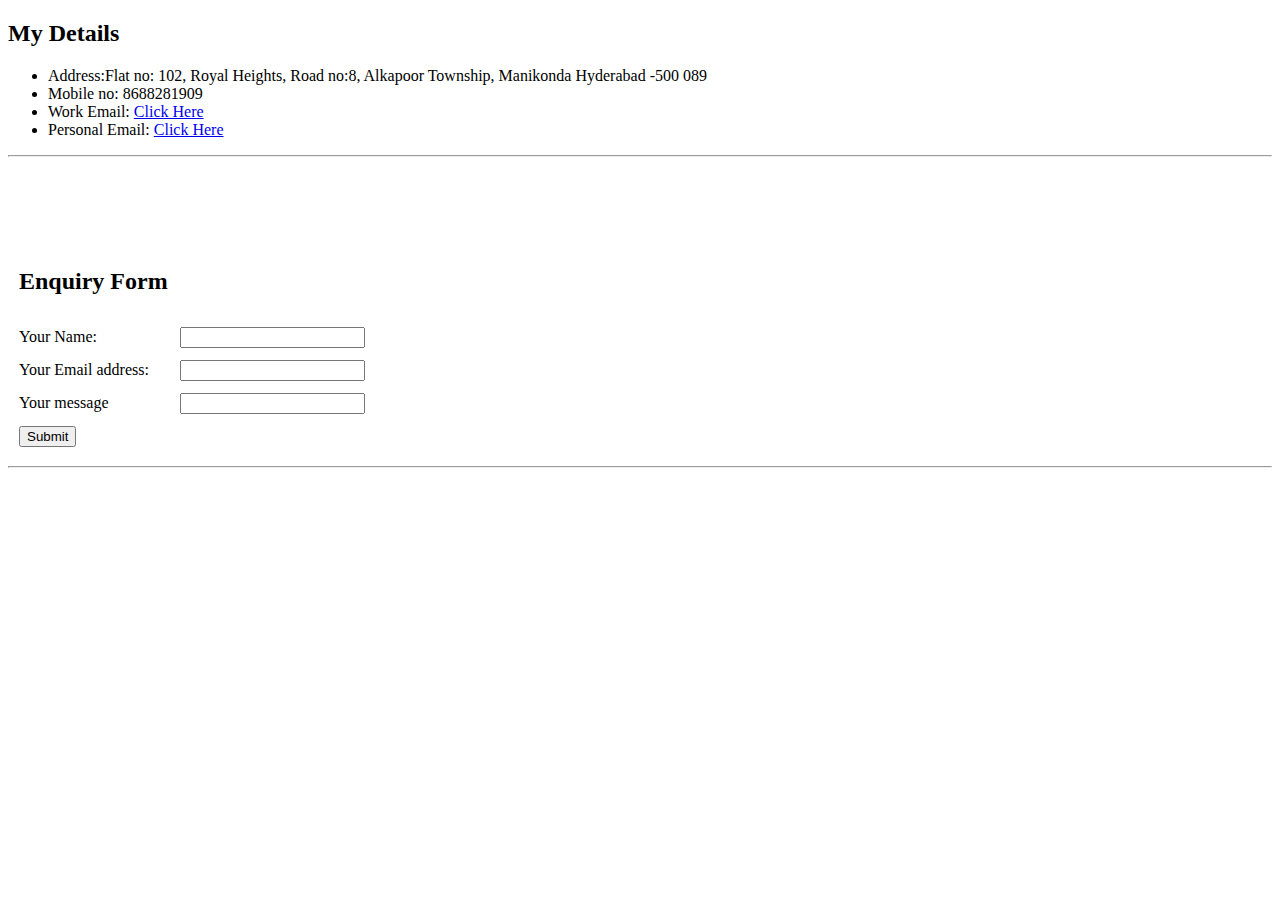
==== Contact.html @ 0b6bd43c "Add files via upload" ====
<!DOCTYPE html>
<html lang="en" dir="ltr">

<head>
  <meta charset="utf-8">
  <title>Contact details</title>
  <link href="css/styles.css" rel="stylesheet">

</head>

<body>
  <h2> My Details </h2>
  <ul>
    <li> Address:Flat no: 102, Royal Heights, Road no:8, Alkapoor Township, Manikonda
      Hyderabad -500 089 </li>
    <li> Mobile no: 8688281909</li>
    <li> Work Email: <a href=mailto:shreya.mahakali@cigniti.com>Click Here</a></li>
    <li> Personal Email: <a href=mailto:mahakalishreya99@gmail.com>Click Here</li></a>
  </ul>
<hr>
  <form action="mailto:shreya.mahakali@cigniti.com" method="post">
<table cellspacing='10'>
  <thead> <th><h2> Enquiry Form </h2></th></thead>
  <tbody>
      <tr>
    <td><label> Your Name: </label></td>
    <td><input type="text" name="" value=""></td><br>
</tr>
    <tr>
      <td><label> Your Email address: </label></td>
    <td><input type="email" name="" value=""></td><br>
  </tr>
  <tr>
    <td><label> Your message </label></td>
    <td><input type="text" minlength="4" maxlength="30"></td><br>
  </tr>
  <tr>
    <td><input type="submit" name="" value="Submit"></td><br>
  </tbody>
</table>
  </form>
  <hr>
</body>

</html>
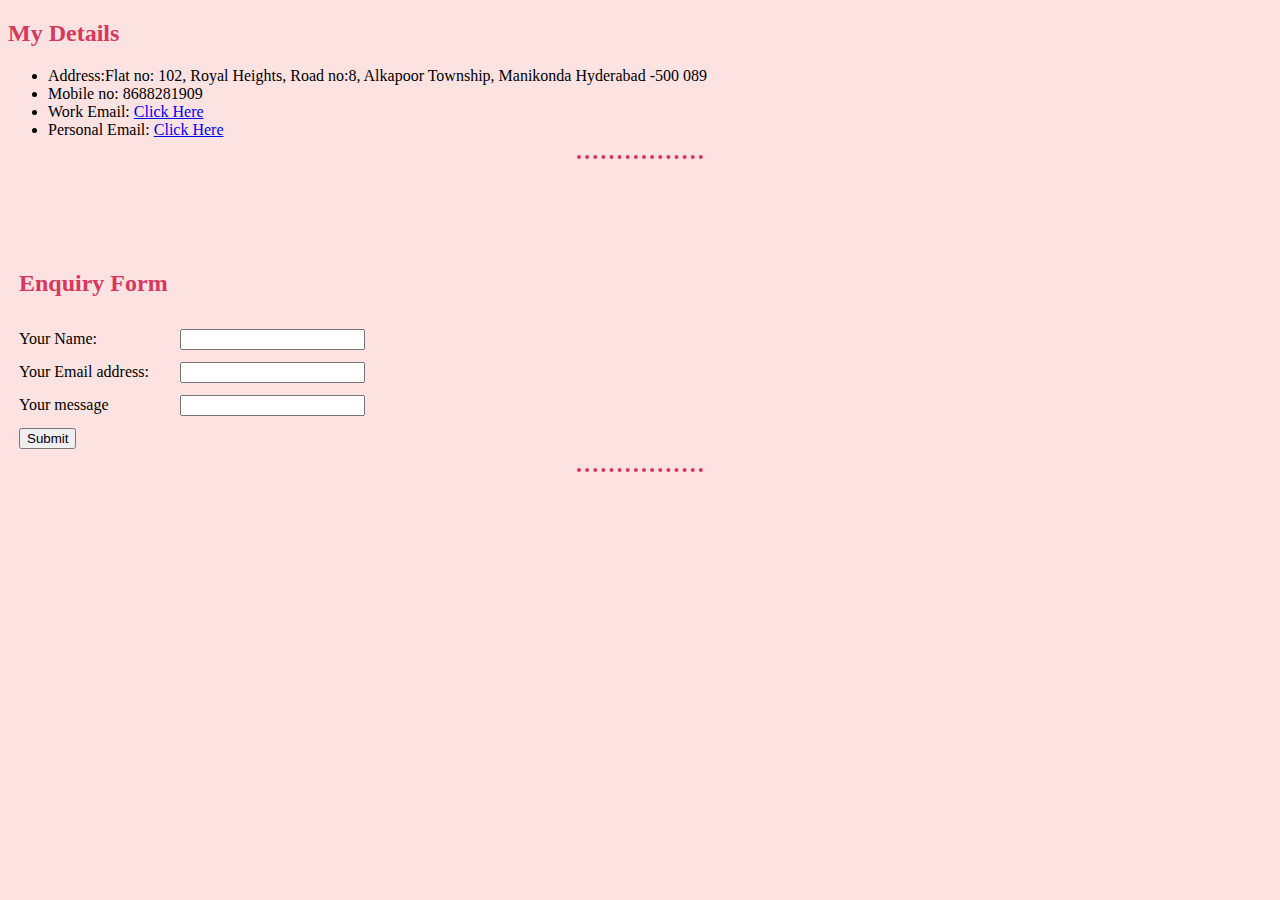
==== commit 66c45ab1: "Add files via upload" ====
--- a/Contact.html
+++ b/Contact.html
@@ -4,7 +4,7 @@
 <head>
   <meta charset="utf-8">
   <title>Contact details</title>
-  <link href="css/styles.css" rel="stylesheet">
+  <link href="styles.css" rel="stylesheet">
 
 </head>
 
--- a/styles.css
+++ b/styles.css
@@ -0,0 +1,31 @@
+body
+{
+  background-color: #fde2e2;
+}
+hr{
+  border-style: none;
+  border-color: #d7385e;
+  border-top-style: dotted;
+  border-width: 4px;
+  width: 10%;
+}
+img{
+  height: 70px;
+  background-color: #fde2e2;
+}
+h1
+{
+  color: #d7385e;
+}
+h1:hover
+{
+  color: gold;
+}
+h2
+{
+  color: #d7385e;
+}
+h3
+{
+  color: #d7385e;
+}
